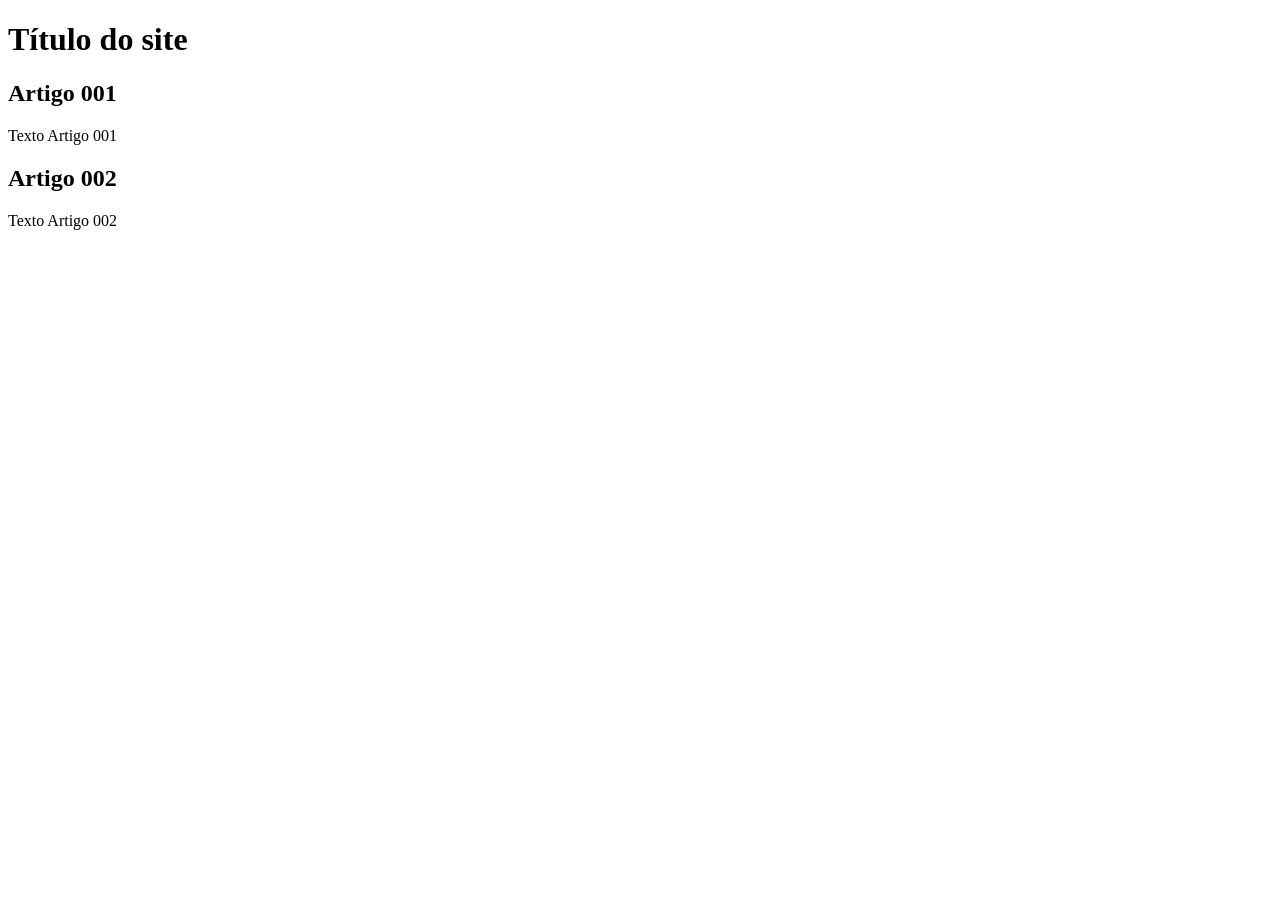
==== index.html @ 2bcb766e "addIndex" ====
<!DOCTYPE html>
<html lang="pt-br">
<head>
    <meta charset="UTF-8">
    <meta name="viewport" content="width=device-width, initial-scale=1.0">
    <title>Título do Site</title>
</head>
<body>
    <main>
        <header>
            <h1>Título do site</h1>
        </header>
        <article>
            <h2>Artigo 001</h2>
            <p>Texto Artigo 001</p>
            <article>
                <h2>Artigo 002</h2>
                <p>Texto Artigo 002</p>
            </article>
        </article>
    </main>
</body>
</html>
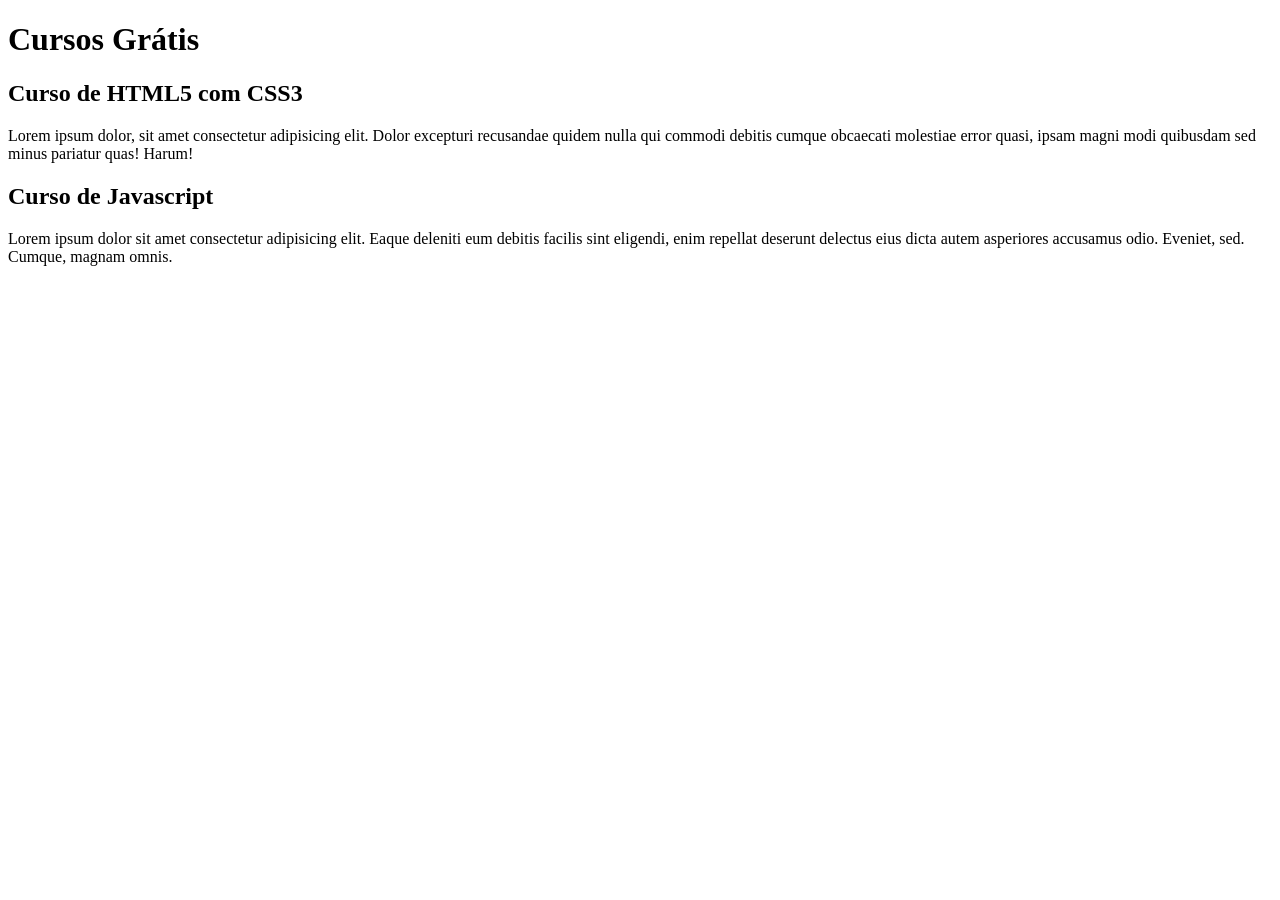
==== commit 9aa5f6ff: "comecoConteudo" ====
--- a/index.html
+++ b/index.html
@@ -8,14 +8,14 @@
 <body>
     <main>
         <header>
-            <h1>Título do site</h1>
+            <h1>Cursos Grátis</h1>
         </header>
         <article>
-            <h2>Artigo 001</h2>
-            <p>Texto Artigo 001</p>
+            <h2>Curso de HTML5 com CSS3</h2>
+            <p>Lorem ipsum dolor, sit amet consectetur adipisicing elit. Dolor excepturi recusandae quidem nulla qui commodi debitis cumque obcaecati molestiae error quasi, ipsam magni modi quibusdam sed minus pariatur quas! Harum!</p>
             <article>
-                <h2>Artigo 002</h2>
-                <p>Texto Artigo 002</p>
+                <h2>Curso de Javascript</h2>
+                <p>Lorem ipsum dolor sit amet consectetur adipisicing elit. Eaque deleniti eum debitis facilis sint eligendi, enim repellat deserunt delectus eius dicta autem asperiores accusamus odio. Eveniet, sed. Cumque, magnam omnis.</p>
             </article>
         </article>
     </main>
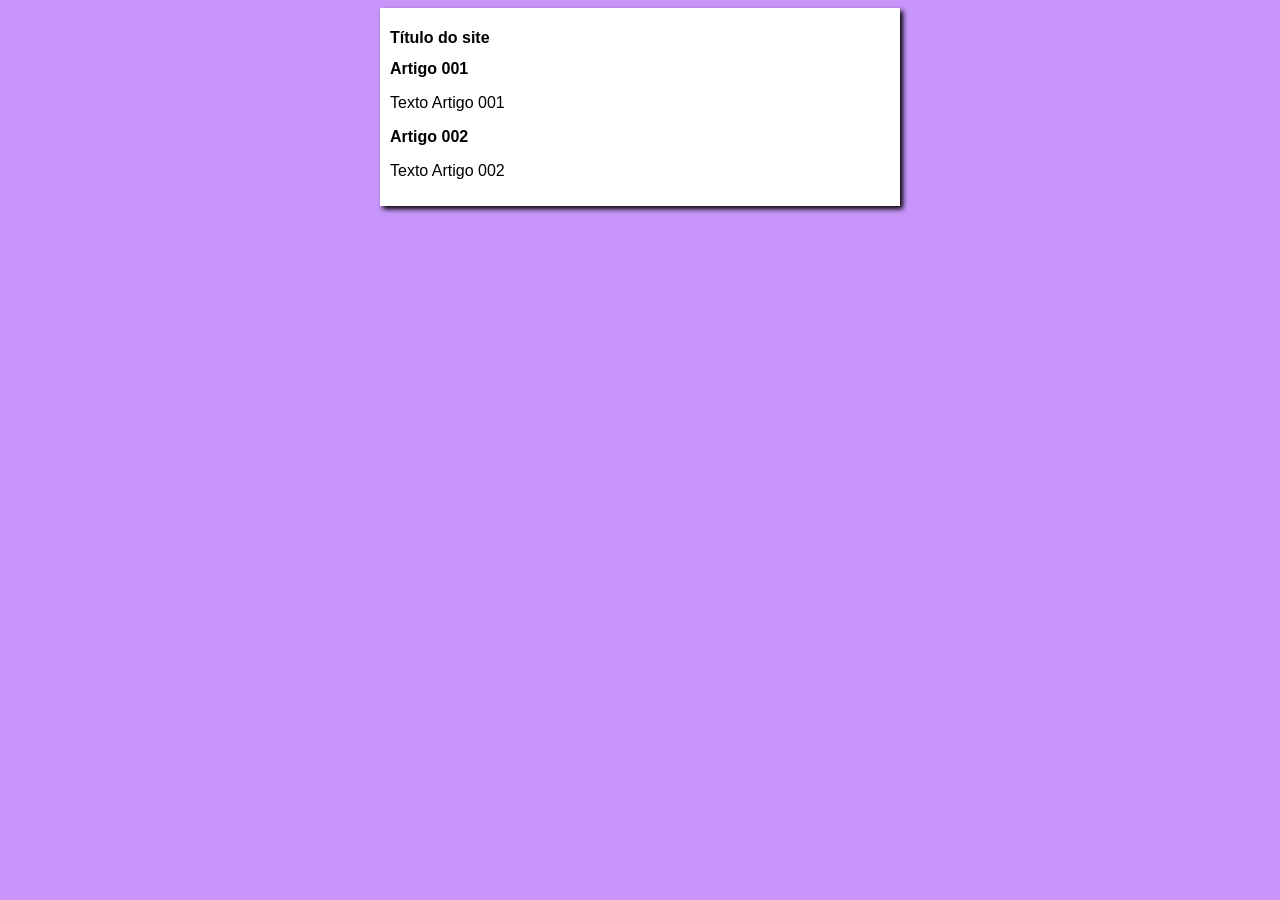
==== commit 40492d7f: "inicioDesign" ====
--- a/index.html
+++ b/index.html
@@ -4,18 +4,19 @@
     <meta charset="UTF-8">
     <meta name="viewport" content="width=device-width, initial-scale=1.0">
     <title>Título do Site</title>
+    <link rel="stylesheet" href="estilos/style.css">
 </head>
 <body>
     <main>
         <header>
-            <h1>Cursos Grátis</h1>
+            <h1>Título do site</h1>
         </header>
         <article>
-            <h2>Curso de HTML5 com CSS3</h2>
-            <p>Lorem ipsum dolor, sit amet consectetur adipisicing elit. Dolor excepturi recusandae quidem nulla qui commodi debitis cumque obcaecati molestiae error quasi, ipsam magni modi quibusdam sed minus pariatur quas! Harum!</p>
+            <h2>Artigo 001</h2>
+            <p>Texto Artigo 001</p>
             <article>
-                <h2>Curso de Javascript</h2>
-                <p>Lorem ipsum dolor sit amet consectetur adipisicing elit. Eaque deleniti eum debitis facilis sint eligendi, enim repellat deserunt delectus eius dicta autem asperiores accusamus odio. Eveniet, sed. Cumque, magnam omnis.</p>
+                <h2>Artigo 002</h2>
+                <p>Texto Artigo 002</p>
             </article>
         </article>
     </main>
--- a/estilos/style.css
+++ b/estilos/style.css
@@ -0,0 +1,15 @@
+*{
+    font-family: Arial, Helvetica, sans-serif;
+    font-size: 16px;
+}
+body{
+    background-color: rgb(200, 150, 250);
+
+}
+main{
+    background-color: white;
+    width: 500px;
+    margin: auto;
+    padding: 10px;
+    box-shadow: 3px 3px 5px black;
+}
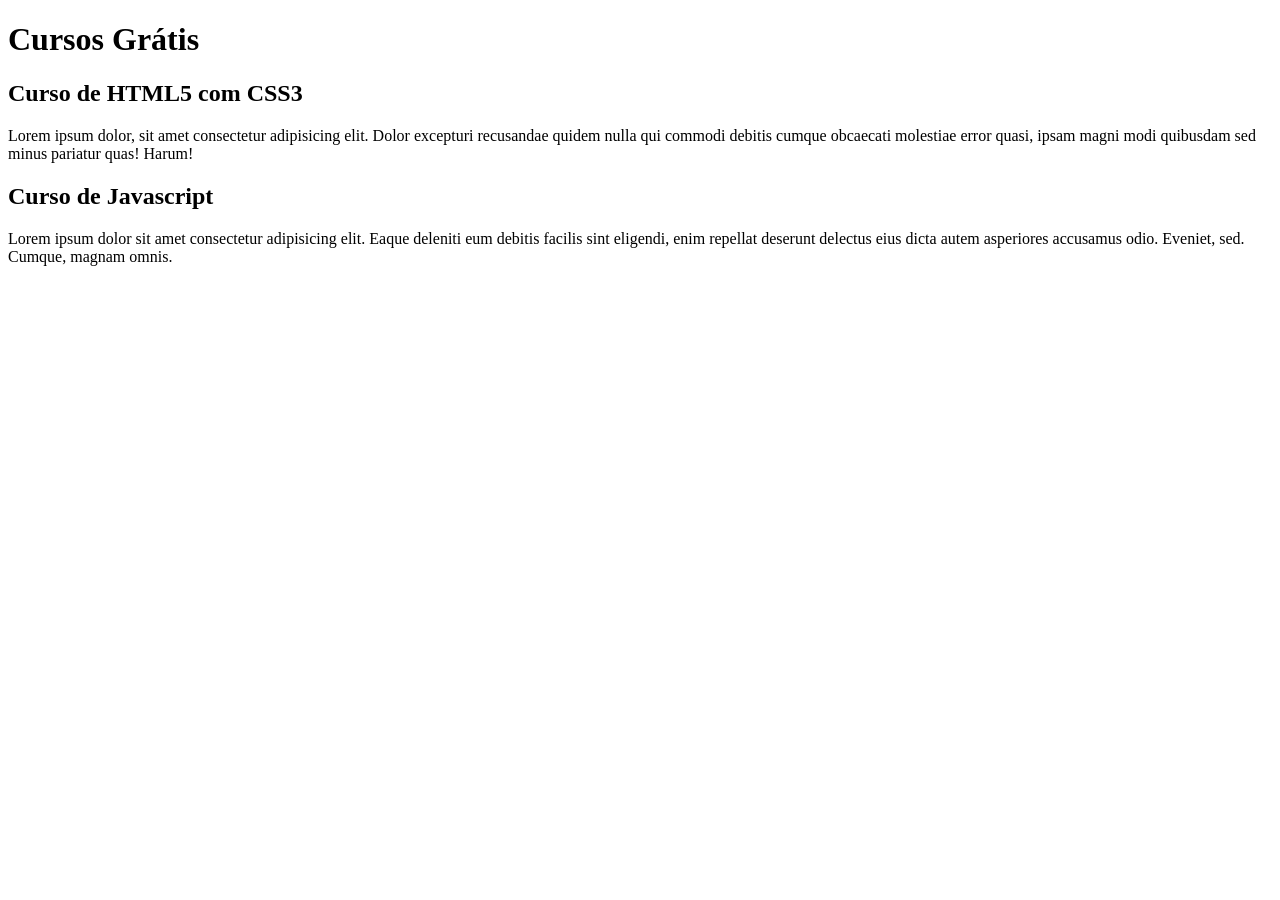
==== commit 5edb0bf7: "updateIndex" ====
--- a/index.html
+++ b/index.html
@@ -3,20 +3,19 @@
 <head>
     <meta charset="UTF-8">
     <meta name="viewport" content="width=device-width, initial-scale=1.0">
-    <title>Título do Site</title>
-    <link rel="stylesheet" href="estilos/style.css">
+    <title>Site Curso em Vídeo</title>
 </head>
 <body>
     <main>
         <header>
-            <h1>Título do site</h1>
+            <h1>Cursos Grátis</h1>
         </header>
         <article>
-            <h2>Artigo 001</h2>
-            <p>Texto Artigo 001</p>
+            <h2>Curso de HTML5 com CSS3</h2>
+            <p>Lorem ipsum dolor, sit amet consectetur adipisicing elit. Dolor excepturi recusandae quidem nulla qui commodi debitis cumque obcaecati molestiae error quasi, ipsam magni modi quibusdam sed minus pariatur quas! Harum!</p>
             <article>
-                <h2>Artigo 002</h2>
-                <p>Texto Artigo 002</p>
+                <h2>Curso de Javascript</h2>
+                <p>Lorem ipsum dolor sit amet consectetur adipisicing elit. Eaque deleniti eum debitis facilis sint eligendi, enim repellat deserunt delectus eius dicta autem asperiores accusamus odio. Eveniet, sed. Cumque, magnam omnis.</p>
             </article>
         </article>
     </main>
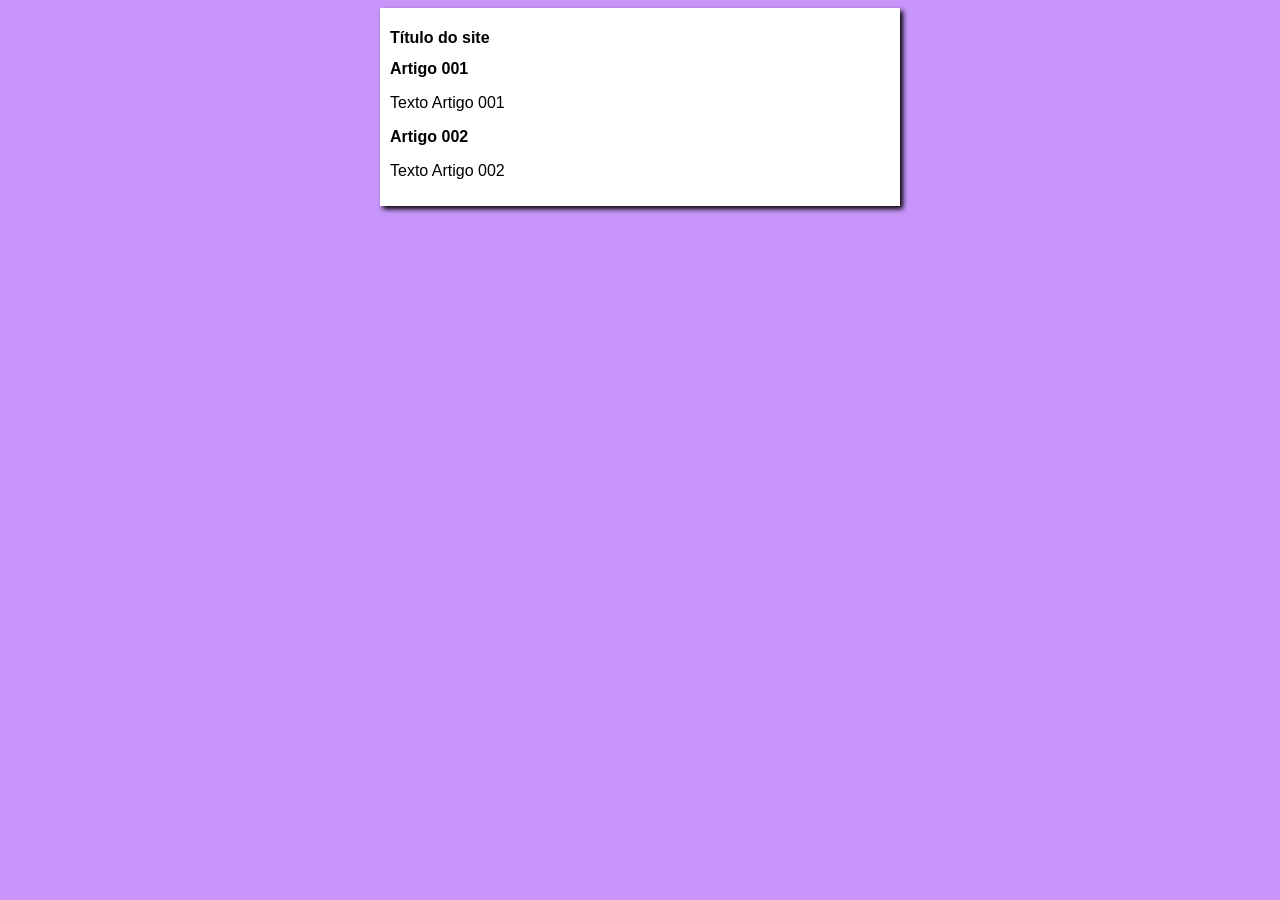
==== commit 3e688b0b: "updateIndex" ====
--- a/index.html
+++ b/index.html
@@ -3,19 +3,20 @@
 <head>
     <meta charset="UTF-8">
     <meta name="viewport" content="width=device-width, initial-scale=1.0">
-    <title>Site Curso em Vídeo</title>
+    <title>Curso em Vídeo</title>
+    <link rel="stylesheet" href="estilos/style.css">
 </head>
 <body>
     <main>
         <header>
-            <h1>Cursos Grátis</h1>
+            <h1>Título do site</h1>
         </header>
         <article>
-            <h2>Curso de HTML5 com CSS3</h2>
-            <p>Lorem ipsum dolor, sit amet consectetur adipisicing elit. Dolor excepturi recusandae quidem nulla qui commodi debitis cumque obcaecati molestiae error quasi, ipsam magni modi quibusdam sed minus pariatur quas! Harum!</p>
+            <h2>Artigo 001</h2>
+            <p>Texto Artigo 001</p>
             <article>
-                <h2>Curso de Javascript</h2>
-                <p>Lorem ipsum dolor sit amet consectetur adipisicing elit. Eaque deleniti eum debitis facilis sint eligendi, enim repellat deserunt delectus eius dicta autem asperiores accusamus odio. Eveniet, sed. Cumque, magnam omnis.</p>
+                <h2>Artigo 002</h2>
+                <p>Texto Artigo 002</p>
             </article>
         </article>
     </main>
--- a/estilos/style.css
+++ b/estilos/style.css
@@ -0,0 +1,15 @@
+*{
+    font-family: Arial, Helvetica, sans-serif;
+    font-size: 16px;
+}
+body{
+    background-color: rgb(200, 150, 250);
+
+}
+main{
+    background-color: white;
+    width: 500px;
+    margin: auto;
+    padding: 10px;
+    box-shadow: 3px 3px 5px black;
+}
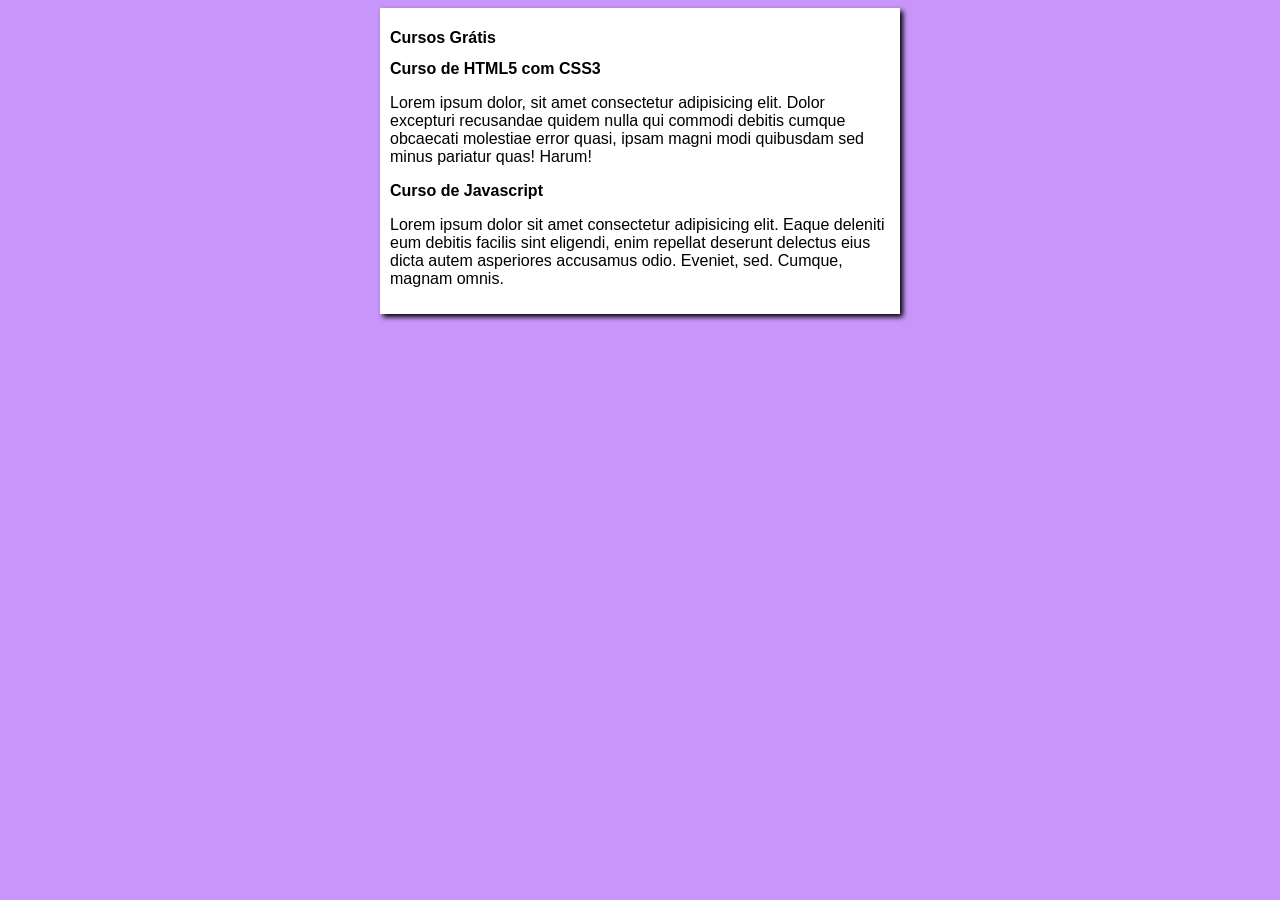
==== commit 156f364d: "Merge branch 'design'" ====
--- a/index.html
+++ b/index.html
@@ -9,14 +9,14 @@
 <body>
     <main>
         <header>
-            <h1>Título do site</h1>
+            <h1>Cursos Grátis</h1>
         </header>
         <article>
-            <h2>Artigo 001</h2>
-            <p>Texto Artigo 001</p>
+            <h2>Curso de HTML5 com CSS3</h2>
+            <p>Lorem ipsum dolor, sit amet consectetur adipisicing elit. Dolor excepturi recusandae quidem nulla qui commodi debitis cumque obcaecati molestiae error quasi, ipsam magni modi quibusdam sed minus pariatur quas! Harum!</p>
             <article>
-                <h2>Artigo 002</h2>
-                <p>Texto Artigo 002</p>
+                <h2>Curso de Javascript</h2>
+                <p>Lorem ipsum dolor sit amet consectetur adipisicing elit. Eaque deleniti eum debitis facilis sint eligendi, enim repellat deserunt delectus eius dicta autem asperiores accusamus odio. Eveniet, sed. Cumque, magnam omnis.</p>
             </article>
         </article>
     </main>
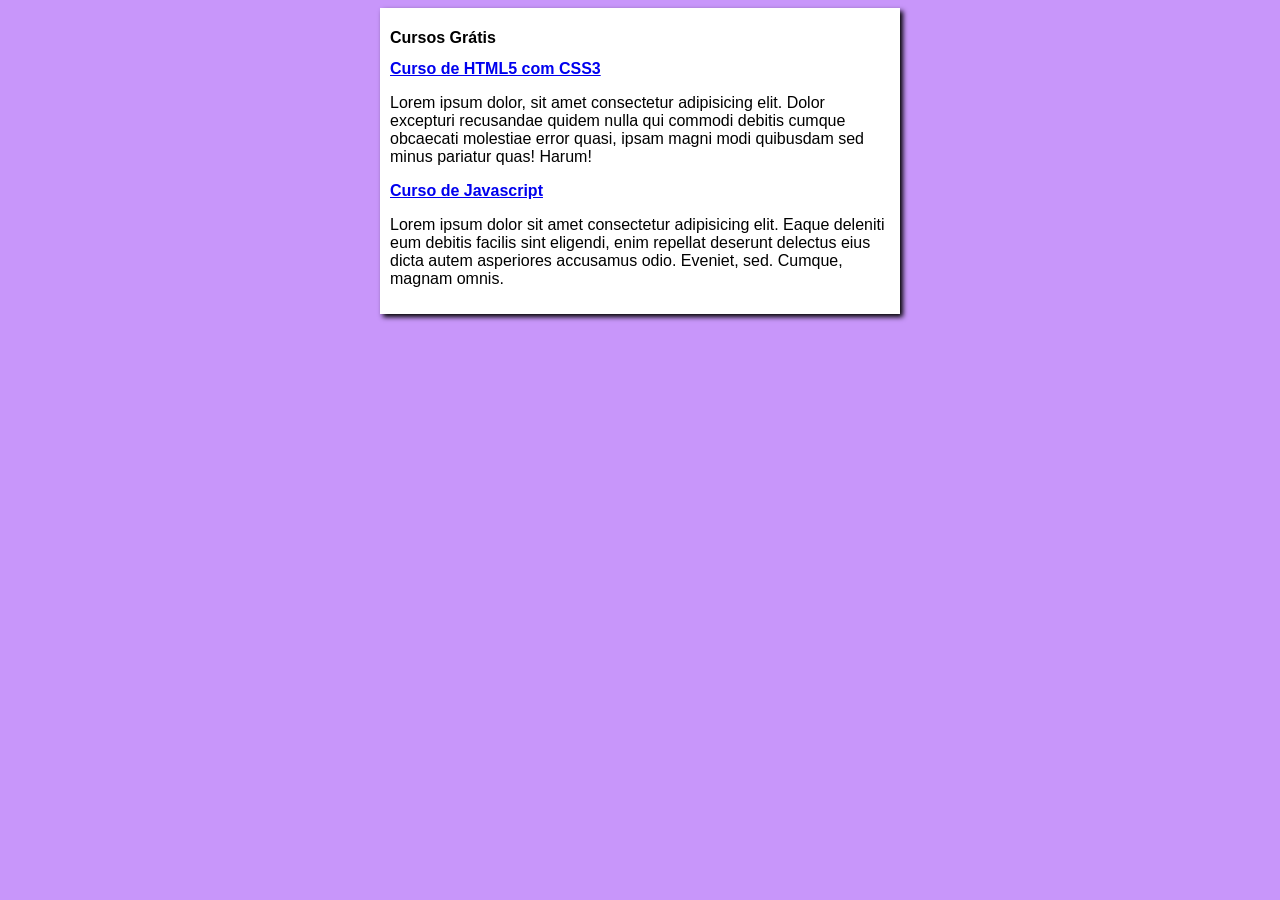
==== commit 5c3fcfac: "reversao" ====
--- a/index.html
+++ b/index.html
@@ -12,10 +12,10 @@
             <h1>Cursos Grátis</h1>
         </header>
         <article>
-            <h2>Curso de HTML5 com CSS3</h2>
+            <h2><a href="https://www.cursoemvideo.com/curso/html5-css3-modulo1/">Curso de HTML5 com CSS3</a></h2>
             <p>Lorem ipsum dolor, sit amet consectetur adipisicing elit. Dolor excepturi recusandae quidem nulla qui commodi debitis cumque obcaecati molestiae error quasi, ipsam magni modi quibusdam sed minus pariatur quas! Harum!</p>
             <article>
-                <h2>Curso de Javascript</h2>
+                <h2><a href="https://www.cursoemvideo.com/curso/javascript/">Curso de Javascript</a></h2>
                 <p>Lorem ipsum dolor sit amet consectetur adipisicing elit. Eaque deleniti eum debitis facilis sint eligendi, enim repellat deserunt delectus eius dicta autem asperiores accusamus odio. Eveniet, sed. Cumque, magnam omnis.</p>
             </article>
         </article>
